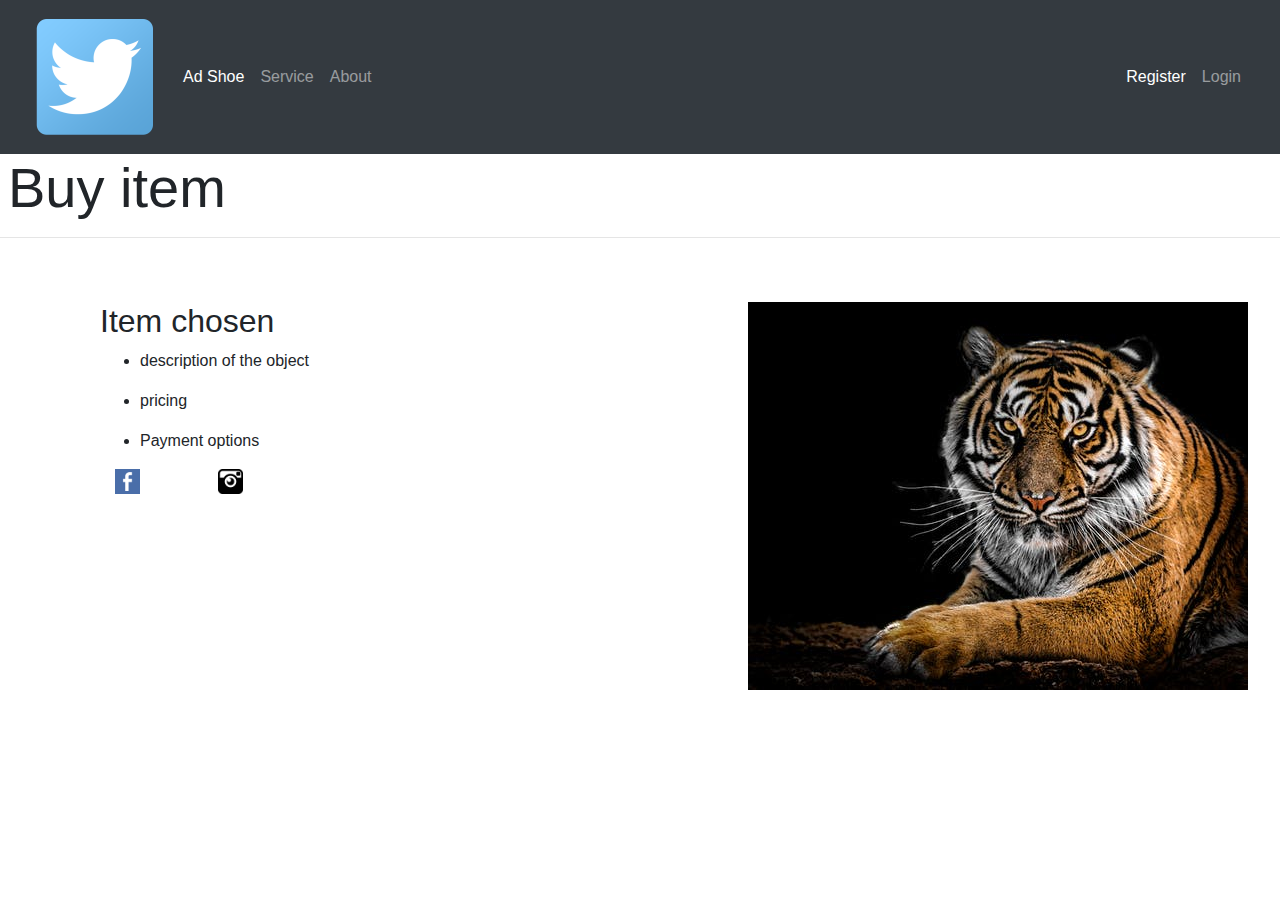
==== buy.html @ cfdf184d "Created index page, service page, and basics of other pages withnavbar and headings" ====
<!DOCTYPE html>
<html lang="en">
<head>
  <title>Bootstrap Example</title>
  <meta charset="utf-8">
  <meta name="viewport" content="width=device-width, initial-scale=1">
  <link rel="stylesheet" href="assets/css/bootstrap.min.css">
  <link rel="stylesheet" href="">
 
  <script src="assets/jquery/jquery.1.js"></script>
  <script src="assets/js/bootstrap.min.js"></script>
  <script src="assets/jquery/popper.js"></script>
  <script src="assets/jquery/jquery.min.js"></script>
 
</head>
<nav class="navbar navbar-expand-md navbar-dark bg-dark sticky-top" font-family="bebas-neue">
    <div class="container-fluid">
        <a class="navbar-brand" href="#"><img src="/assets/icons/twitter.png" alt=""></a>
        <button class="navbar-toggler" type="button" data-toggle="collapse" data-target="#navbarResponsive">
            <span class="navbar-toggler-icon"></span>
        </button>
        <div class="collapse navbar-collapse " id="navbarResponsive">
            <ul class="navbar-nav justify-content-end">
                <li class="nav-item active">
                  <a class="nav-link active" href="index.html">Ad Shoe</a>
                </li>
                <li class="nav-item">
                  <a class="nav-link" href="service.html">Service</a>
                </li>
                <li class="nav-item">
                  <a class="nav-link" href="#">About</a>
                </li>
                
              </ul>
            <ul class="navbar-nav ml-auto">
                <li class="nav-item active ">
                    <a class="nav-link" href="register.html">Register</a>
                </li>
                <li class="nav-item">
                    <a class="nav-link" href="login.html">Login</a>
                </li>
                
            </ul>
        </div>
    </div>

</nav>
<body>
    <p class="display-4 ml-2">Buy item</p>
        <hr class="ml-auto">
        <div class="container">
    <div class="container">
        <br><br>
        <div class="row">
          <div class="col-7">
              <h2>Item chosen</h2>
              <ul>
                  <li><p>description of the object</p></li>
                  <li><p>pricing</p></li>
                  <li>Payment options</li>
                
              </ul>
              
              <div class="container ">
                <div class="row">
                  <div class="col-2">
                      <img src="assets/icons/facebook.png" width="25 rem" alt="">
                   
                  </div>
                  <div class="col-2">
                      <img src="assets/icons/insta.png" width="25 rem" alt="">
                    
        
                  </div>
                  
                </div>
              </div>
          </div>
          <div class="col-5"><img src="assets/images/tig.jpg" alt=""></div>
        </div>
      </div>
</body>

</html>
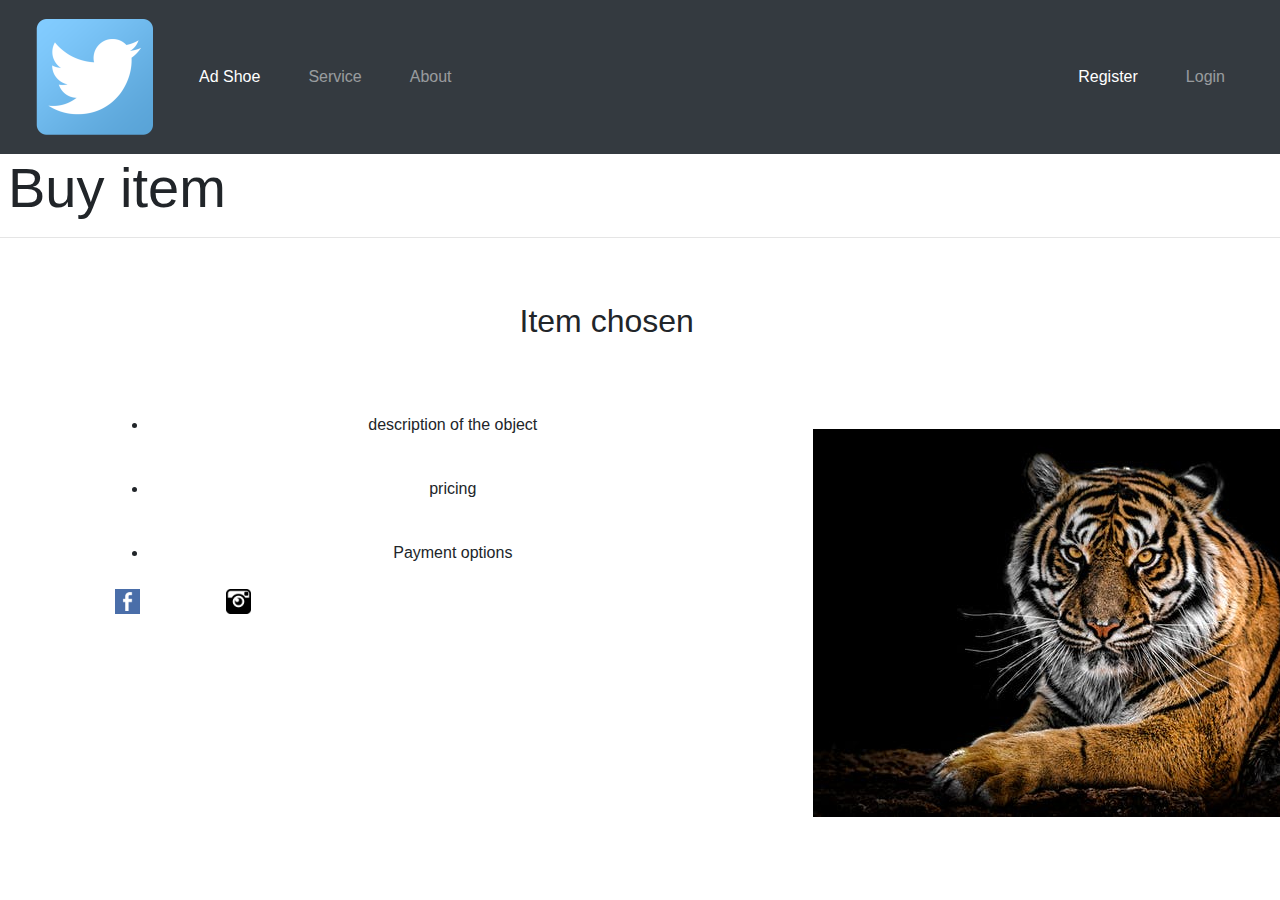
==== commit eba32b11: "added flex box to nav and edited layout to buy page" ====
--- a/buy.html
+++ b/buy.html
@@ -5,7 +5,7 @@
   <meta charset="utf-8">
   <meta name="viewport" content="width=device-width, initial-scale=1">
   <link rel="stylesheet" href="assets/css/bootstrap.min.css">
-  <link rel="stylesheet" href="">
+  <link rel="stylesheet" href="assets/css/style.css">
  
   <script src="assets/jquery/jquery.1.js"></script>
   <script src="assets/js/bootstrap.min.js"></script>
@@ -21,22 +21,22 @@
         </button>
         <div class="collapse navbar-collapse " id="navbarResponsive">
             <ul class="navbar-nav justify-content-end">
-                <li class="nav-item active">
+                <li class="nav-item active d-flex justify-content-end">
                   <a class="nav-link active" href="index.html">Ad Shoe</a>
                 </li>
-                <li class="nav-item">
+                <li class="nav-item d-flex justify-content-end">
                   <a class="nav-link" href="service.html">Service</a>
                 </li>
-                <li class="nav-item">
+                <li class="nav-item d-flex justify-content-end">
                   <a class="nav-link" href="#">About</a>
                 </li>
                 
               </ul>
             <ul class="navbar-nav ml-auto">
-                <li class="nav-item active ">
+                <li class="nav-item d-flex justify-content-end active ">
                     <a class="nav-link" href="register.html">Register</a>
                 </li>
-                <li class="nav-item">
+                <li class="nav-item d-flex justify-content-end">
                     <a class="nav-link" href="login.html">Login</a>
                 </li>
                 
@@ -49,11 +49,13 @@
     <p class="display-4 ml-2">Buy item</p>
         <hr class="ml-auto">
         <div class="container">
-    <div class="container">
+    <div class="container boxing">
+        <br><br>
+        <h2>Item chosen</h2>
         <br><br>
         <div class="row">
-          <div class="col-7">
-              <h2>Item chosen</h2>
+          <div class="col-8">
+              
               <ul>
                   <li><p>description of the object</p></li>
                   <li><p>pricing</p></li>
@@ -76,7 +78,7 @@
                 </div>
               </div>
           </div>
-          <div class="col-5"><img src="assets/images/tig.jpg" alt=""></div>
+          <div class="col-4 img-add" ><img src="assets/images/tig.jpg" alt=""></div>
         </div>
       </div>
 </body>
--- a/assets/css/style.css
+++ b/assets/css/style.css
@@ -0,0 +1,22 @@
+h2{
+    text-align: center;
+}
+
+.boxing{
+    width: 94%;
+    height: 60%;
+    margin-right: 6em;
+    
+}
+.img-add{
+    height: 70%;
+    padding:2em;
+}
+
+li{
+    text-align: center;
+    padding: 0.5em;
+    margin: 0.5em;
+    
+
+}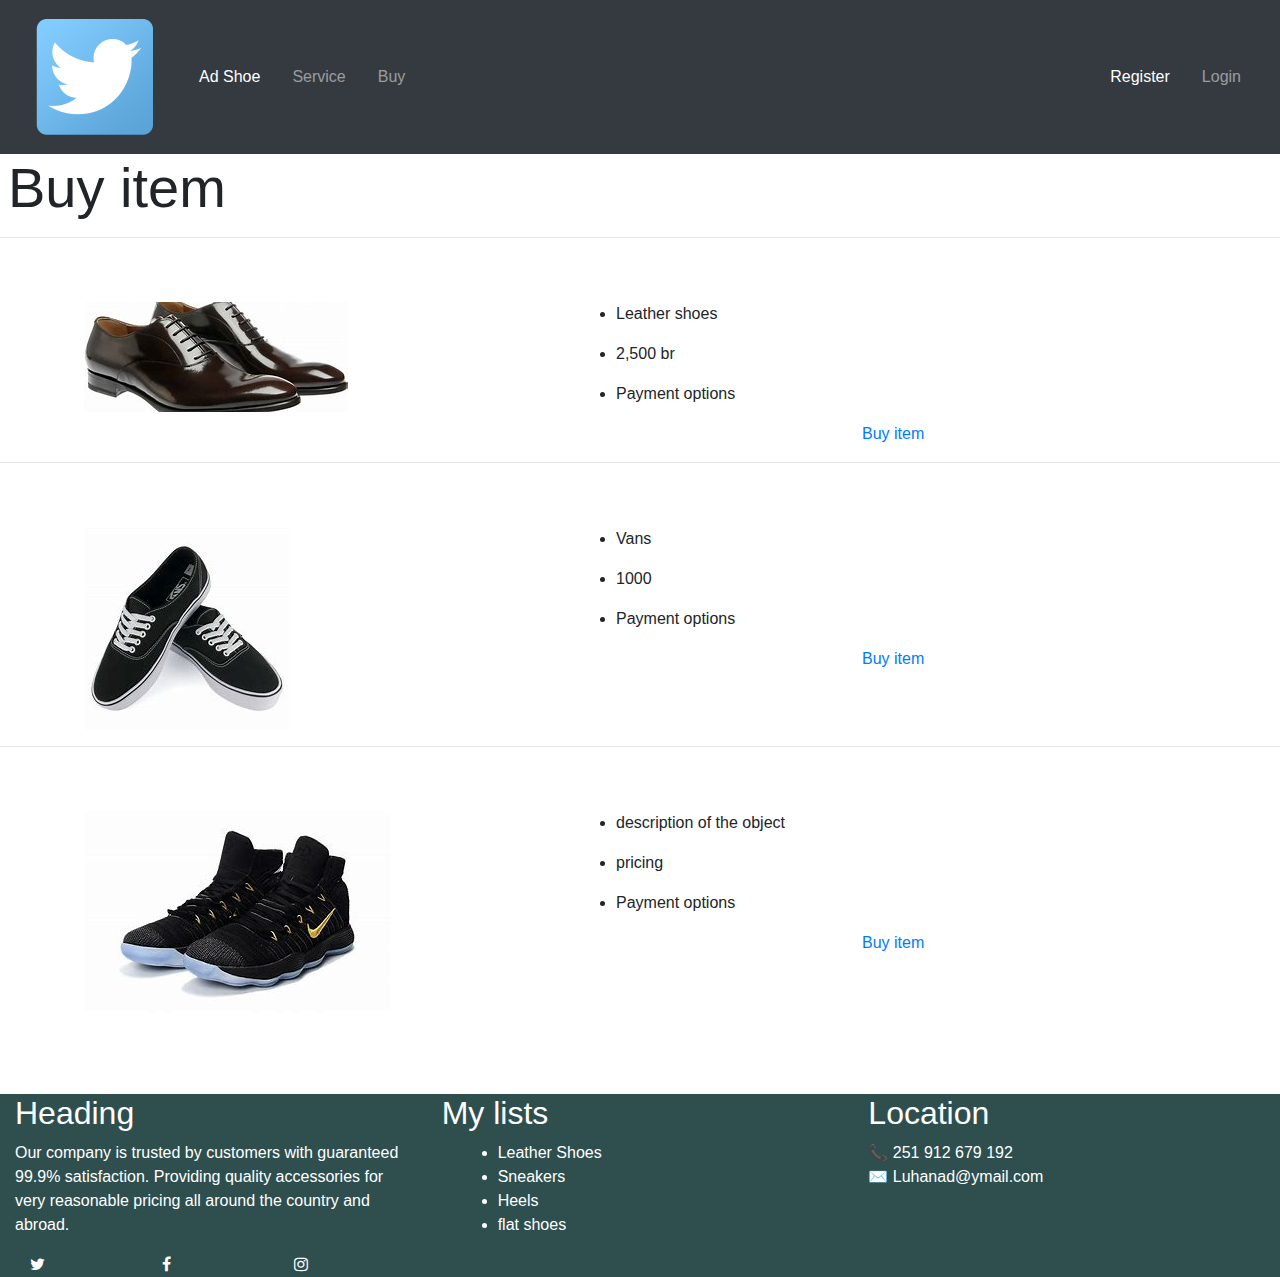
==== commit 238f656a: "final and revised shoe website" ====
--- a/buy.html
+++ b/buy.html
@@ -6,11 +6,14 @@
   <meta name="viewport" content="width=device-width, initial-scale=1">
   <link rel="stylesheet" href="assets/css/bootstrap.min.css">
   <link rel="stylesheet" href="assets/css/style.css">
+  <link rel="stylesheet" href="https://maxcdn.bootstrapcdn.com/font-awesome/4.7.0/css/font-awesome.min.css">
  
   <script src="assets/jquery/jquery.1.js"></script>
   <script src="assets/js/bootstrap.min.js"></script>
   <script src="assets/jquery/popper.js"></script>
   <script src="assets/jquery/jquery.min.js"></script>
+  <link rel="stylesheet" href="https://maxcdn.bootstrapcdn.com/font-awesome/4.7.0/css/font-awesome.min.css">
+<script src="https://code.jquery.com/jquery-3.3.1.js"></script>
  
 </head>
 <nav class="navbar navbar-expand-md navbar-dark bg-dark sticky-top" font-family="bebas-neue">
@@ -21,22 +24,22 @@
         </button>
         <div class="collapse navbar-collapse " id="navbarResponsive">
             <ul class="navbar-nav justify-content-end">
-                <li class="nav-item active d-flex justify-content-end">
+                <li class="nav-item active">
                   <a class="nav-link active" href="index.html">Ad Shoe</a>
                 </li>
-                <li class="nav-item d-flex justify-content-end">
+                <li class="nav-item">
                   <a class="nav-link" href="service.html">Service</a>
                 </li>
-                <li class="nav-item d-flex justify-content-end">
-                  <a class="nav-link" href="#">About</a>
+                <li class="nav-item">
+                  <a class="nav-link" href="buy.html">Buy</a>
                 </li>
                 
               </ul>
             <ul class="navbar-nav ml-auto">
-                <li class="nav-item d-flex justify-content-end active ">
+                <li class="nav-item active ">
                     <a class="nav-link" href="register.html">Register</a>
                 </li>
-                <li class="nav-item d-flex justify-content-end">
+                <li class="nav-item">
                     <a class="nav-link" href="login.html">Login</a>
                 </li>
                 
@@ -46,41 +49,156 @@
 
 </nav>
 <body>
+ 
+  
     <p class="display-4 ml-2">Buy item</p>
         <hr class="ml-auto">
         <div class="container">
-    <div class="container boxing">
-        <br><br>
-        <h2>Item chosen</h2>
-        <br><br>
-        <div class="row">
-          <div class="col-8">
-              
-              <ul>
-                  <li><p>description of the object</p></li>
-                  <li><p>pricing</p></li>
-                  <li>Payment options</li>
-                
-              </ul>
-              
-              <div class="container ">
-                <div class="row">
-                  <div class="col-2">
-                      <img src="assets/icons/facebook.png" width="25 rem" alt="">
-                   
-                  </div>
-                  <div class="col-2">
-                      <img src="assets/icons/insta.png" width="25 rem" alt="">
-                    
-        
-                  </div>
-                  
-                </div>
+          <!-- Stack the columns on mobile by making one full-width and the other half-width -->
+          <div class="row first-div">
+            
+            <div class="col-5 col-md-5"><img src="assets/images/leather1.jpg" alt=""></div>
+            <div class="col-md-7">
+              <ul id="lists">
+              <li><p>Leather shoes</p></li>
+              <li><p>2,500 br</p></li>
+              <li>Payment options</li>
+            
+          </ul>
+          
+          <div class="container ">
+            <div class="row links">
+              
+              <div class="col-4 ">
+                
+                 <a class="a" href="login.html">Buy item</a>
+      
               </div>
-          </div>
-          <div class="col-4 img-add" ><img src="assets/images/tig.jpg" alt=""></div>
-        </div>
-      </div>
+              
+            </div>
+          </div></div>
+          </div>
+        
+          <!-- Columns start at 50% wide on mobile and bump up to 33.3% wide on desktop -->
+          
+        
+          <!-- Columns are always 50% wide, on mobile and desktop -->
+          
+        </div>
+
+        <hr class="ml-auto">
+
+
+        <div class="container">
+          <!-- Stack the columns on mobile by making one full-width and the other half-width -->
+          <div class="row first-div">
+            
+            <div class="col-5 col-md-5"><img src="assets/images/vans.jpg" alt=""></div>
+            <div class="col-md-7">
+              <ul id="lists">
+              <li><p>Vans</p></li>
+              <li><p>1000</p></li>
+              <li>Payment options</li>
+            
+          </ul>
+          
+           <div class="container ">
+            <div class="row links">
+              
+              <div class="col-4 ">
+                
+                 <a class="a" href="login.html">Buy item</a>
+      
+              </div>
+              
+            </div>
+          </div></div>
+          </div>
+        
+          <!-- Columns start at 50% wide on mobile and bump up to 33.3% wide on desktop -->
+          
+        
+          <!-- Columns are always 50% wide, on mobile and desktop -->
+          
+        </div>
+
+        <hr class="ml-auto">
+
+
+        <div class="container">
+          <!-- Stack the columns on mobile by making one full-width and the other half-width -->
+          <div class="row first-div">
+            
+            <div class="col-5 col-md-5"><img src="assets/images/sneakers.jpg" alt=""></div>
+            <div class="col-md-7">
+              <ul id="lists">
+              <li><p>description of the object</p></li>
+              <li><p>pricing</p></li>
+              <li>Payment options</li>
+            
+          </ul>
+          
+           <div class="container ">
+            <div class="row links">
+              
+              <div class="col-4 ">
+                
+                 <a class="a" href="login.html">Buy item</a>
+      
+              </div>
+              
+            </div>
+          </div></div>
+          </div>
+        
+         
+          
+        </div>
 </body>
 
+<div class="container-fluid heading-footer">
+  <div class="row">
+    <div class="col-md-4">
+        <h2>Heading</h2>
+      <p>Our company is trusted by customers with guaranteed 99.9% satisfaction. Providing quality accessories for very reasonable pricing all around the country and abroad. </p>  
+      <div class="container ">
+          <div class="row">
+            <div class="col">
+              <i class="fa fa-facebook" aria-hidden="true"></i>
+             
+            </div>
+            <div class="col">
+              <i class="fa fa-instagram" aria-hidden="true"></i>
+              
+  
+            </div>
+            <div class="col order-first">
+                
+                <i class="fa fa-twitter" aria-hidden="true"></i>
+              
+            </div>
+          </div>
+        </div>
+  
+  </div>
+    <div class="col">
+        <h2>My lists
+        </h2>
+      <ul>
+          <li>Leather Shoes</li>
+          <li>Sneakers</li>
+          <li>Heels</li>
+          <li>flat shoes</li>
+      </ul>
+
+    </div>
+    <div class="col ">
+        <h2>Location</h2>
+      <div>📞 251 912 679 192</div>
+      <div>✉ Luhanad@ymail.com</div>
+    </div>
+  </div>
+</div>
+
+
 </html>--- a/assets/css/style.css
+++ b/assets/css/style.css
@@ -1,22 +1,74 @@
 h2{
-    text-align: center;
+    text-align: left;
 }
 
 .boxing{
     width: 94%;
     height: 60%;
-    margin-right: 6em;
+    
     
 }
-.img-add{
-    height: 70%;
-    padding:2em;
+
+.links{
+    margin-left: 17em;
+}
+#lists{
+    margin-top: 0%;
+}
+li{
+   
+    margin-left: 1em;
+    padding-left: 0%;
+    
+
+}
+.heading-footer{
+    background-color:darkslategray;
+    margin-top: 5em;
+    color: white;
 }
 
-li{
+.a{
+    text-decoration:none;
+}
+
+.c-layout{
+    width: 33%;
+    display: flex;
+    font-size: 13px!important;
+    line-height: 19px!important;
+    font-family: Arial,sans-serif;
+    order: 1;
+    height: 420px;
+    min-height: 420px;
+   
+   
+    padding-left: 10px;
+    padding-right: 10px;
+    
+}
+.first-div{
+    margin-top: 4em;
+}
+.first-row{
+    margin-top: 8.5em;
+}
+.row-span{
+    width: 98%;
     text-align: center;
-    padding: 0.5em;
-    margin: 0.5em;
+    margin-left: 1em;
+}
+
+.pics{
+    padding: 0.25em;
     
-
-}+}
+* {
+    box-sizing: border-box;
+}
+.truncate{
+    white-space: nowrap;
+}
+@media (max-width: 767.98px) { 
+    
+ }